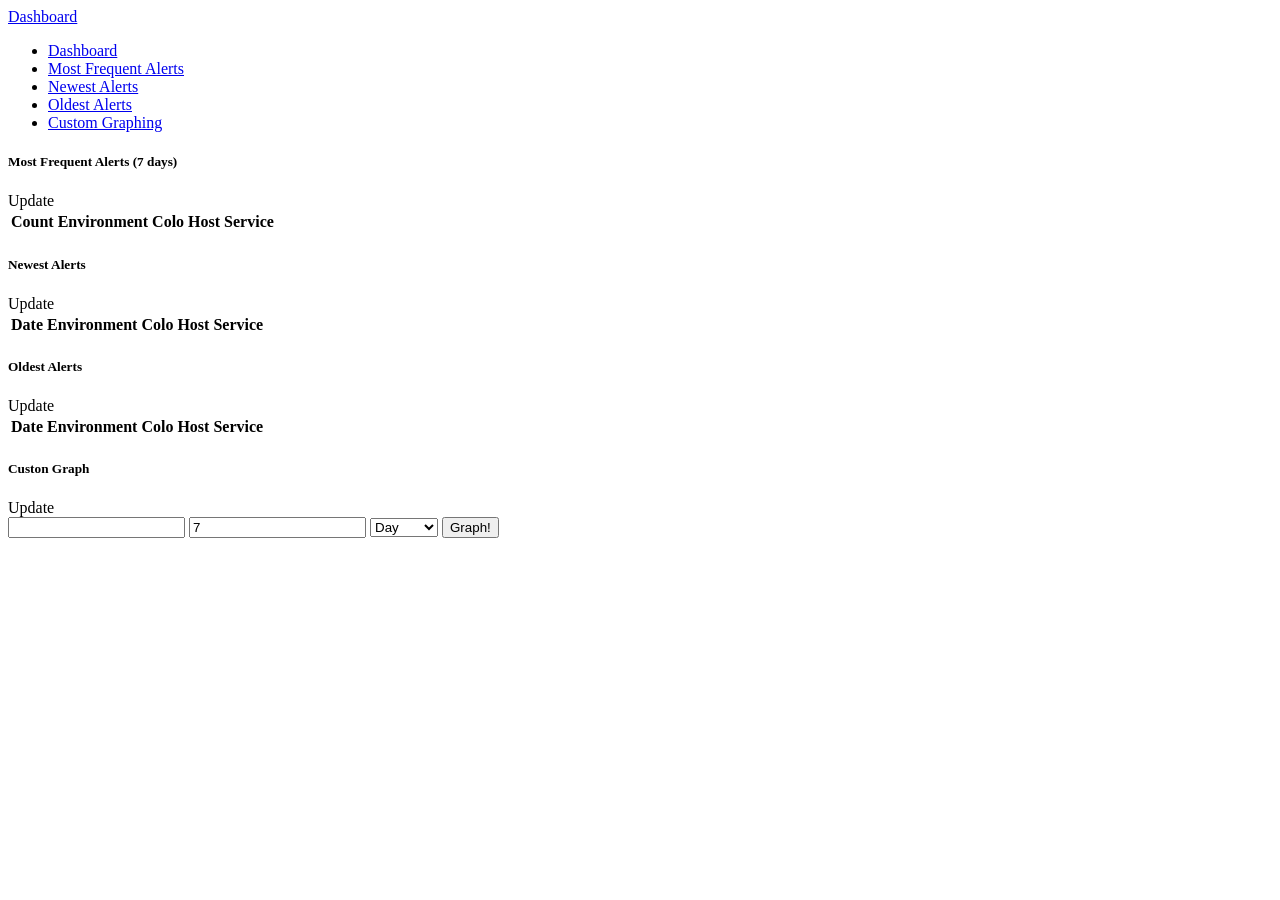
==== www/templates/index.html @ f0878c87 "completely redone webui and bug fixes" ====
<!DOCTYPE html>
<html>
	<head>
		<meta http-equiv="Content-Type" content="text/html; charset=utf-8" />
		<title>Domino</title>
		<meta name="copyright" content="Copyright (c) 2012" />
        <link href="/static/css/bootstrap.min.css" rel="stylesheet" />
        <link rel="stylesheet" href="/static/css/bootstrap-responsive.min.css" />
        <script src="/static/js/jquery.min.js" type="text/javascript"></script>
        <script src="/static/js/bootstrap.min.js" type="text/javascript"></script>
        <script src="/static/js/lib.js" type="text/javascript"></script>
        <script src="/static/js/dash.js" type="text/javascript"></script>
        <link rel="stylesheet" type="text/css" href="/static/css/unicorn.main.css" />
        <link rel="stylesheet" type="text/css" href="/static/css/unicorn.grey.css" class="skin-color" />
        <link rel="stylesheet" type="text/css" href="/static/css/base.css" />
	</head>
	<body>
		<div id="wrap">

		    <div id='top'></div>

            <div id="sidebar">
                <a href="#" class="visible-phone"><i class="icon icon-home"></i> Dashboard</a>
                <ul>
                    <li><a href="/"><i class="icon icon-home"></i> <span>Dashboard</span></a></li>
                    <li class='active'><a href="#frequent" data-toggle='tab'>Most Frequent Alerts</a></li>
                    <li><a href="#newest" data-toggle='tab'>Newest Alerts</a></li>
                    <li><a href="#oldest" data-toggle='tab'>Oldest Alerts</a></li>
                    <li><a href="#custom_graph" data-toggle='tab'>Custom Graphing</a></li>
                </ul>
            </div>

            <div id="content">
    			<div id="dashboard">
                    <div class="tab-content">
                        <div id="frequent" class="tab-pane active widget-box">
                            <div class="widget-title"><span class="icon"><i class="icon-th-list"></i></span><h5>Most Frequent Alerts (7 days)</h5><div class="buttons"><a onclick="frequent('#frequent_data');" class="btn btn-mini"><i class="icon-refresh"></i> Update</a></div></div>
                            <table id="frequent_data" class="table table-striped">
                                <tr>
                                    <th>Count</th>
                                    <th>Environment</th>
                                    <th>Colo</th>
                                    <th>Host</th>
                                    <th>Service</th>
                                </tr>
                            </table>
                        </div>
                        <div id="newest" class="tab-pane widget-box">
                            <div class="widget-title"><span class="icon"><i class="icon-th-list"></i></span><h5>Newest Alerts</h5><div class="buttons"><a onclick="chronological('#new_data', 'new');" class="btn btn-mini"><i class="icon-refresh"></i> Update</a></div></div>
                            <table id="new_data" class="table table-striped">
                                <tr>
                                    <th>Date</th>
                                    <th>Environment</th>
                                    <th>Colo</th>
                                    <th>Host</th>
                                    <th>Service</th>
                                </tr>
                            </table>
                        </div>
                        <div id="oldest" class="tab-pane widget-box">
                            <div class="widget-title"><span class="icon"><i class="icon-th-list"></i></span><h5>Oldest Alerts</h5><div class="buttons"><a onclick="chronological('#old_data', 'old');" class="btn btn-mini"><i class="icon-refresh"></i> Update</a></div></div>
                            <table id="old_data" class="table table-striped">
                                <tr>
                                    <th>Date</th>
                                    <th>Environment</th>
                                    <th>Colo</th>
                                    <th>Host</th>
                                    <th>Service</th>
                                </tr>
                            </table>
                        </div>
                        <div id="custom_graph" class="tab-pane widget-box">
                            <div class="widget-title"><span class="icon"><i class="icon-signal"></i></span><h5>Custon Graph</h5><div class="buttons"><a onclick="chronological('#old_data', 'old');" class="btn btn-mini"><i class="icon-refresh"></i> Update</a></div></div>
                            <form>
                                <input id="graph_filter"></input>
                                <input id="segment" value="7"></input>
                                <select name="unit">
                                    <option>Day</option>
                                    <option>Hour</option>
                                    <option>Minute</option>
                                    <option>Second</option>
                                </select>
                                <button type="button" id="graph_button" onclick="get_graph_data('#graph')">Graph!</button>
                            </form>
                            <div id="graph"></div>
                        </div>
                    </div>
			    </div>
            </div>
		</div>
	</body>
</html>
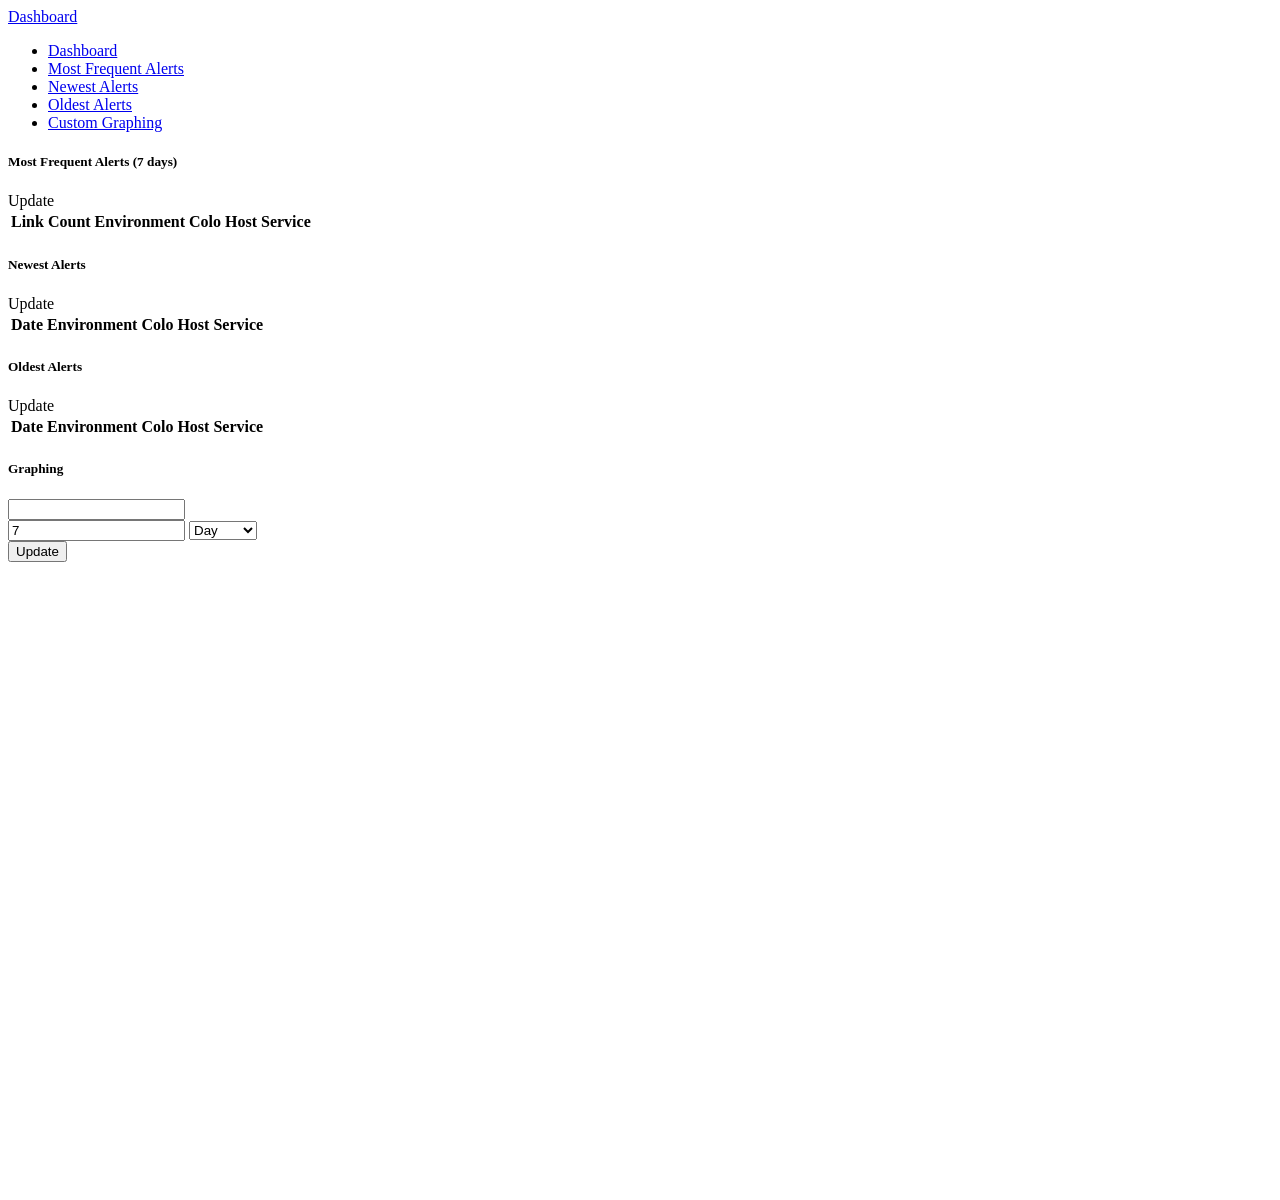
==== commit 1b139270: "bug fixes and minor UI improvements" ====
--- a/www/templates/index.html
+++ b/www/templates/index.html
@@ -7,6 +7,7 @@
         <link href="/static/css/bootstrap.min.css" rel="stylesheet" />
         <link rel="stylesheet" href="/static/css/bootstrap-responsive.min.css" />
         <script src="/static/js/jquery.min.js" type="text/javascript"></script>
+        <script src="/static/js/jquery.flot.min.js" type="text/javascript"></script>
         <script src="/static/js/bootstrap.min.js" type="text/javascript"></script>
         <script src="/static/js/lib.js" type="text/javascript"></script>
         <script src="/static/js/dash.js" type="text/javascript"></script>
@@ -23,66 +24,85 @@
                 <a href="#" class="visible-phone"><i class="icon icon-home"></i> Dashboard</a>
                 <ul>
                     <li><a href="/"><i class="icon icon-home"></i> <span>Dashboard</span></a></li>
-                    <li class='active'><a href="#frequent" data-toggle='tab'>Most Frequent Alerts</a></li>
-                    <li><a href="#newest" data-toggle='tab'>Newest Alerts</a></li>
-                    <li><a href="#oldest" data-toggle='tab'>Oldest Alerts</a></li>
-                    <li><a href="#custom_graph" data-toggle='tab'>Custom Graphing</a></li>
+                    <li class='active'><a href="#frequent">Most Frequent Alerts</a></li>
+                    <li><a href="#newest">Newest Alerts</a></li>
+                    <li><a href="#oldest">Oldest Alerts</a></li>
+                    <li><a href="#custom_graph">Custom Graphing</a></li>
                 </ul>
             </div>
 
             <div id="content">
     			<div id="dashboard">
-                    <div class="tab-content">
-                        <div id="frequent" class="tab-pane active widget-box">
-                            <div class="widget-title"><span class="icon"><i class="icon-th-list"></i></span><h5>Most Frequent Alerts (7 days)</h5><div class="buttons"><a onclick="frequent('#frequent_data');" class="btn btn-mini"><i class="icon-refresh"></i> Update</a></div></div>
-                            <table id="frequent_data" class="table table-striped">
-                                <tr>
-                                    <th>Count</th>
-                                    <th>Environment</th>
-                                    <th>Colo</th>
-                                    <th>Host</th>
-                                    <th>Service</th>
-                                </tr>
-                            </table>
-                        </div>
-                        <div id="newest" class="tab-pane widget-box">
-                            <div class="widget-title"><span class="icon"><i class="icon-th-list"></i></span><h5>Newest Alerts</h5><div class="buttons"><a onclick="chronological('#new_data', 'new');" class="btn btn-mini"><i class="icon-refresh"></i> Update</a></div></div>
-                            <table id="new_data" class="table table-striped">
-                                <tr>
-                                    <th>Date</th>
-                                    <th>Environment</th>
-                                    <th>Colo</th>
-                                    <th>Host</th>
-                                    <th>Service</th>
-                                </tr>
-                            </table>
-                        </div>
-                        <div id="oldest" class="tab-pane widget-box">
-                            <div class="widget-title"><span class="icon"><i class="icon-th-list"></i></span><h5>Oldest Alerts</h5><div class="buttons"><a onclick="chronological('#old_data', 'old');" class="btn btn-mini"><i class="icon-refresh"></i> Update</a></div></div>
-                            <table id="old_data" class="table table-striped">
-                                <tr>
-                                    <th>Date</th>
-                                    <th>Environment</th>
-                                    <th>Colo</th>
-                                    <th>Host</th>
-                                    <th>Service</th>
-                                </tr>
-                            </table>
-                        </div>
-                        <div id="custom_graph" class="tab-pane widget-box">
-                            <div class="widget-title"><span class="icon"><i class="icon-signal"></i></span><h5>Custon Graph</h5><div class="buttons"><a onclick="chronological('#old_data', 'old');" class="btn btn-mini"><i class="icon-refresh"></i> Update</a></div></div>
-                            <form>
-                                <input id="graph_filter"></input>
-                                <input id="segment" value="7"></input>
-                                <select name="unit">
-                                    <option>Day</option>
-                                    <option>Hour</option>
-                                    <option>Minute</option>
-                                    <option>Second</option>
-                                </select>
-                                <button type="button" id="graph_button" onclick="get_graph_data('#graph')">Graph!</button>
-                            </form>
-                            <div id="graph"></div>
+                        <div class="container-fluid">
+                            <div class="row-fluid">
+                                <div class="span8">
+                                    <div id="frequent" class="tab-pane active widget-box">
+                                        <div class="widget-title"><span class="icon"><i class="icon-th-list"></i></span><h5>Most Frequent Alerts (7 days)</h5><div class="buttons"><a onclick="frequent('#frequent_data');" class="btn btn-mini"><i class="icon-refresh"></i> Update</a></div></div>
+                                        <div class="widget-content center">
+                                            <table id="frequent_data" class="table table-striped">
+                                                <tr>
+                                                    <th>Link</th>
+                                                    <th>Count</th>
+                                                    <th>Environment</th>
+                                                    <th>Colo</th>
+                                                    <th>Host</th>
+                                                    <th>Service</th>
+                                                </tr>
+                                            </table>
+                                        </div>
+                                    </div>
+                                    <div id="newest" class="tab-pane widget-box">
+                                        <div class="widget-title"><span class="icon"><i class="icon-th-list"></i></span><h5>Newest Alerts</h5><div class="buttons"><a onclick="chronological('#new_data', 'new');" class="btn btn-mini"><i class="icon-refresh"></i> Update</a></div></div>
+                                        <table id="new_data" class="table table-striped">
+                                            <tr>
+                                                <th>Date</th>
+                                                <th>Environment</th>
+                                                <th>Colo</th>
+                                                <th>Host</th>
+                                                <th>Service</th>
+                                            </tr>
+                                        </table>
+                                    </div>
+                                    <div id="oldest" class="tab-pane widget-box">
+                                        <div class="widget-title"><span class="icon"><i class="icon-th-list"></i></span><h5>Oldest Alerts</h5><div class="buttons"><a onclick="chronological('#old_data', 'old');" class="btn btn-mini"><i class="icon-refresh"></i> Update</a></div></div>
+                                        <table id="old_data" class="table table-striped">
+                                            <tr>
+                                                <th>Date</th>
+                                                <th>Environment</th>
+                                                <th>Colo</th>
+                                                <th>Host</th>
+                                                <th>Service</th>
+                                            </tr>
+                                        </table>
+                                    </div>
+                                </div>
+                                <div class="span11">
+                                    <div id="custom_graph" class="tab-pane widget-box">
+                                        <div class="widget-title">
+                                            <span class="icon">
+                                                <i class="icon-signal"></i>
+                                            </span>
+                                            <h5>Graphing</h5>
+                                            <form class="form-inline pull-right">
+                                                <input id="graph_filter" class="input-large"></input>
+                                                <div class="input-append">
+                                                    <input id="segment" class="input-mini" value="7"></input>
+                                                    <select name="unit" class="input-small">
+                                                        <option>Day</option>
+                                                        <option>Hour</option>
+                                                        <option>Minute</option>
+                                                        <option>Second</option>
+                                                    </select>
+                                                </div>
+                                                <button type="button" id="updateBtn" class="btn btn-mini"><i class="icon-refresh"></i> Update</a>
+                                            </form>
+                                        </div>
+                                        <div class="widget-content" style="height:630px;">
+                                            <div id="graph" class="span11" style="height:600px;"></div>
+                                        </div>
+                                    </div>
+                                </div>
+                            </div>
                         </div>
                     </div>
 			    </div>
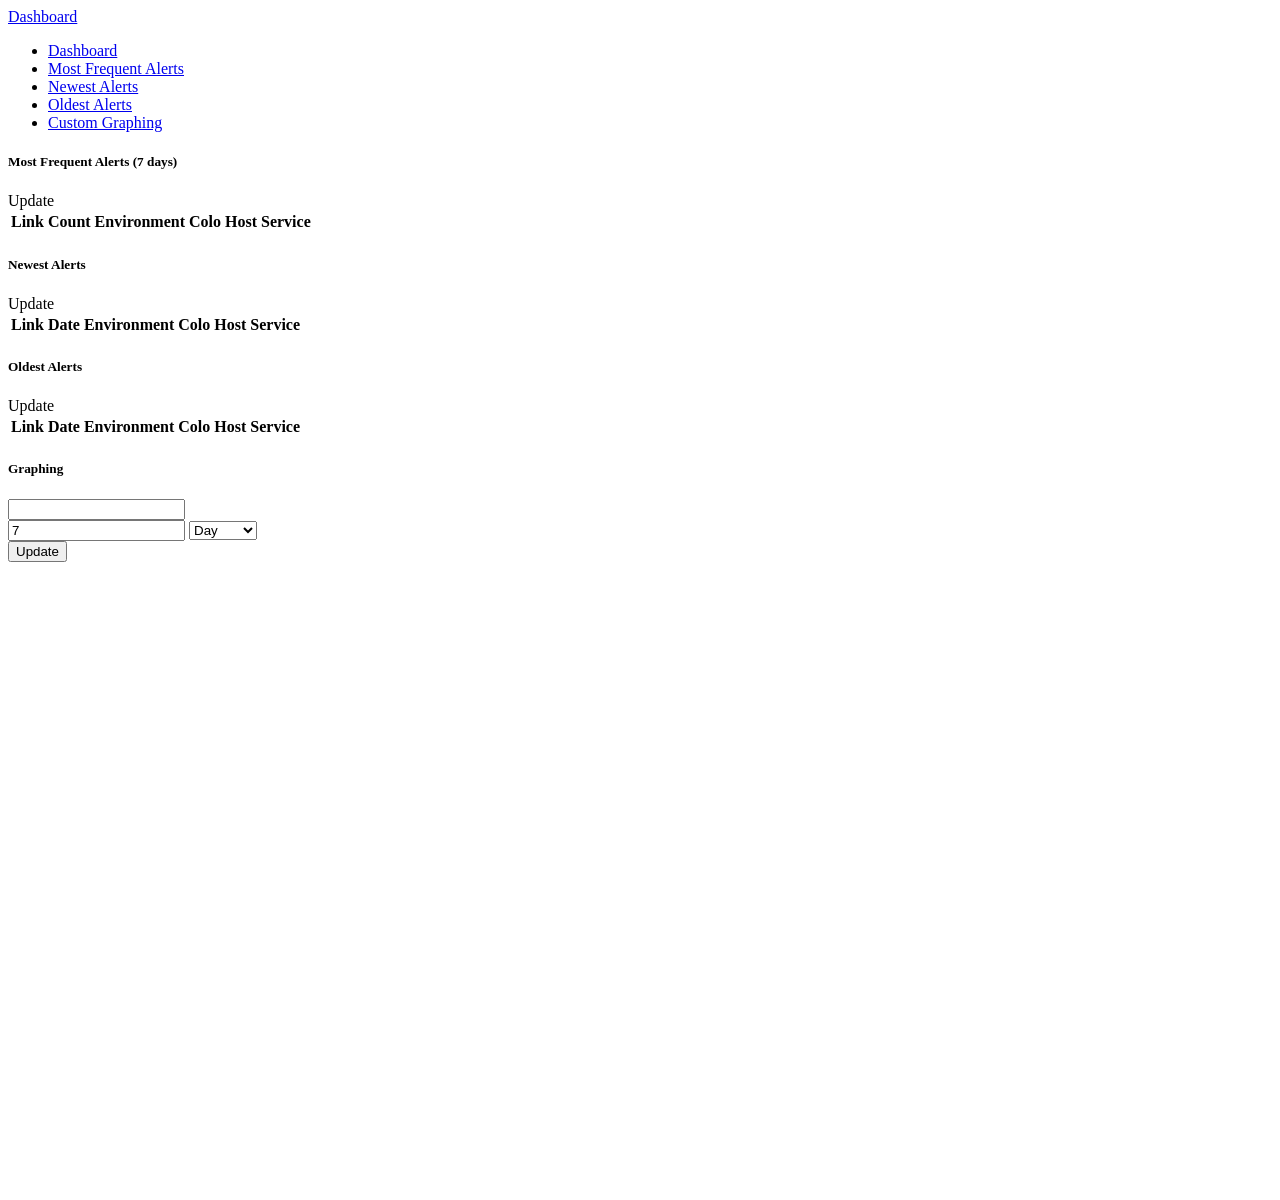
==== commit 3e660b4c: "various minor improvements" ====
--- a/www/templates/index.html
+++ b/www/templates/index.html
@@ -6,14 +6,14 @@
 		<meta name="copyright" content="Copyright (c) 2012" />
         <link href="/static/css/bootstrap.min.css" rel="stylesheet" />
         <link rel="stylesheet" href="/static/css/bootstrap-responsive.min.css" />
+        <link rel="stylesheet" type="text/css" href="/static/css/unicorn.main.css" />
+        <link rel="stylesheet" type="text/css" href="/static/css/unicorn.grey.css" class="skin-color" />
+        <link rel="stylesheet" type="text/css" href="/static/css/base.css" />
         <script src="/static/js/jquery.min.js" type="text/javascript"></script>
         <script src="/static/js/jquery.flot.min.js" type="text/javascript"></script>
         <script src="/static/js/bootstrap.min.js" type="text/javascript"></script>
         <script src="/static/js/lib.js" type="text/javascript"></script>
         <script src="/static/js/dash.js" type="text/javascript"></script>
-        <link rel="stylesheet" type="text/css" href="/static/css/unicorn.main.css" />
-        <link rel="stylesheet" type="text/css" href="/static/css/unicorn.grey.css" class="skin-color" />
-        <link rel="stylesheet" type="text/css" href="/static/css/base.css" />
 	</head>
 	<body>
 		<div id="wrap">
@@ -55,6 +55,7 @@
                                         <div class="widget-title"><span class="icon"><i class="icon-th-list"></i></span><h5>Newest Alerts</h5><div class="buttons"><a onclick="chronological('#new_data', 'new');" class="btn btn-mini"><i class="icon-refresh"></i> Update</a></div></div>
                                         <table id="new_data" class="table table-striped">
                                             <tr>
+                                                <th>Link</th>
                                                 <th>Date</th>
                                                 <th>Environment</th>
                                                 <th>Colo</th>
@@ -67,6 +68,7 @@
                                         <div class="widget-title"><span class="icon"><i class="icon-th-list"></i></span><h5>Oldest Alerts</h5><div class="buttons"><a onclick="chronological('#old_data', 'old');" class="btn btn-mini"><i class="icon-refresh"></i> Update</a></div></div>
                                         <table id="old_data" class="table table-striped">
                                             <tr>
+                                                <th>Link</th>
                                                 <th>Date</th>
                                                 <th>Environment</th>
                                                 <th>Colo</th>
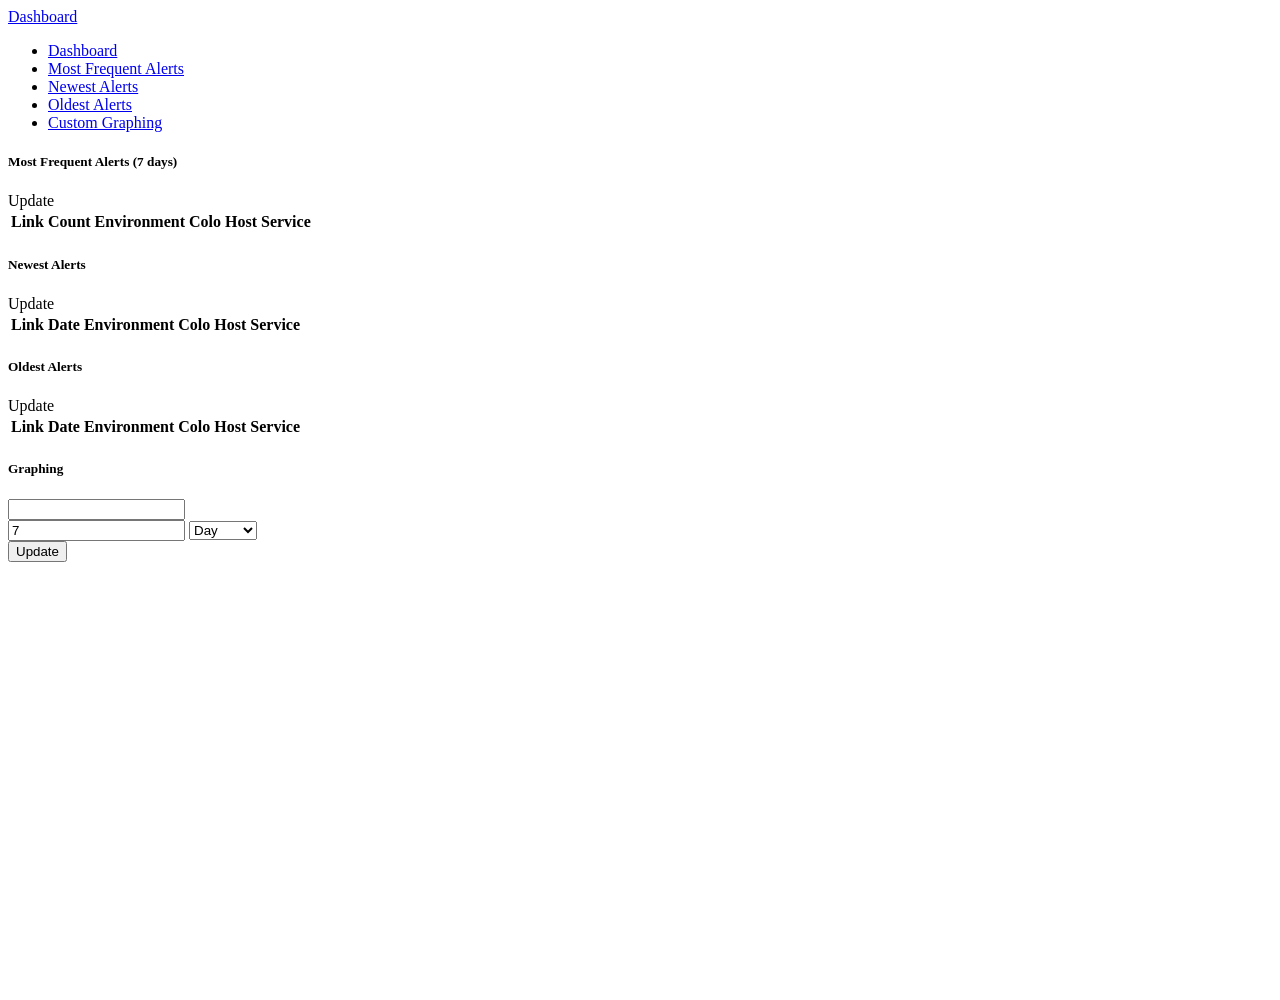
==== commit f7e447d8: "minor ui tweaks" ====
--- a/www/templates/index.html
+++ b/www/templates/index.html
@@ -23,8 +23,8 @@
             <div id="sidebar">
                 <a href="#" class="visible-phone"><i class="icon icon-home"></i> Dashboard</a>
                 <ul>
-                    <li><a href="/"><i class="icon icon-home"></i> <span>Dashboard</span></a></li>
-                    <li class='active'><a href="#frequent">Most Frequent Alerts</a></li>
+                    <li class="active"><a href="/"><i class="icon icon-home"></i> <span>Dashboard</span></a></li>
+                    <li><a href="#frequent">Most Frequent Alerts</a></li>
                     <li><a href="#newest">Newest Alerts</a></li>
                     <li><a href="#oldest">Oldest Alerts</a></li>
                     <li><a href="#custom_graph">Custom Graphing</a></li>
@@ -99,8 +99,8 @@
                                                 <button type="button" id="updateBtn" class="btn btn-mini"><i class="icon-refresh"></i> Update</a>
                                             </form>
                                         </div>
-                                        <div class="widget-content" style="height:630px;">
-                                            <div id="graph" class="span11" style="height:600px;"></div>
+                                        <div class="widget-content" style="height:430px;">
+                                            <div id="graph" class="span11" style="height:400px;"></div>
                                         </div>
                                     </div>
                                 </div>
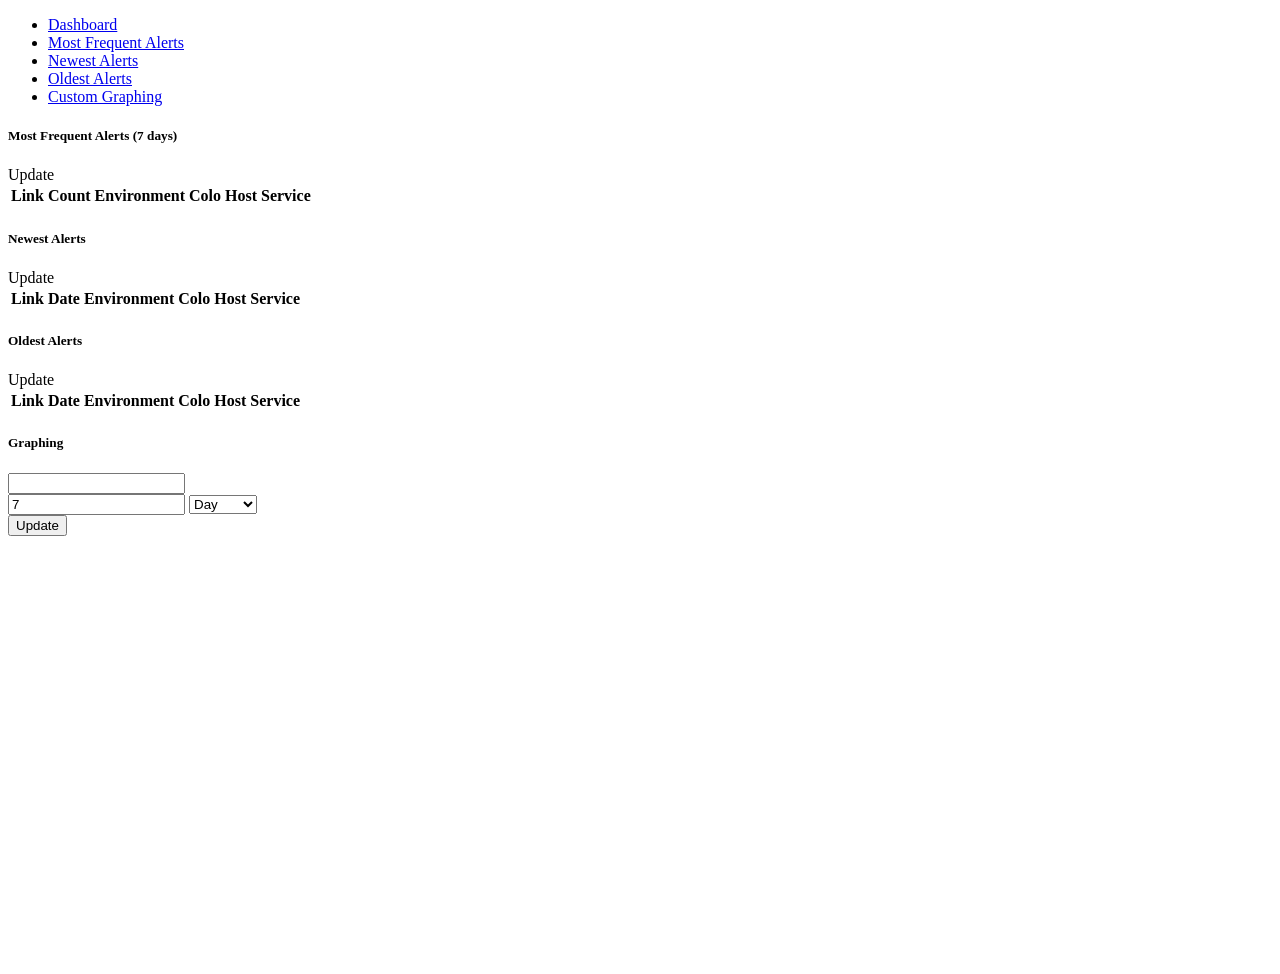
==== commit c4ced849: "removed extra link in sidebar thats not needed" ====
--- a/www/templates/index.html
+++ b/www/templates/index.html
@@ -21,7 +21,6 @@
 		    <div id='top'></div>
 
             <div id="sidebar">
-                <a href="#" class="visible-phone"><i class="icon icon-home"></i> Dashboard</a>
                 <ul>
                     <li class="active"><a href="/"><i class="icon icon-home"></i> <span>Dashboard</span></a></li>
                     <li><a href="#frequent">Most Frequent Alerts</a></li>
@@ -35,7 +34,7 @@
     			<div id="dashboard">
                         <div class="container-fluid">
                             <div class="row-fluid">
-                                <div class="span8">
+                                <div class="span10">
                                     <div id="frequent" class="tab-pane active widget-box">
                                         <div class="widget-title"><span class="icon"><i class="icon-th-list"></i></span><h5>Most Frequent Alerts (7 days)</h5><div class="buttons"><a onclick="frequent('#frequent_data');" class="btn btn-mini"><i class="icon-refresh"></i> Update</a></div></div>
                                         <div class="widget-content center">
